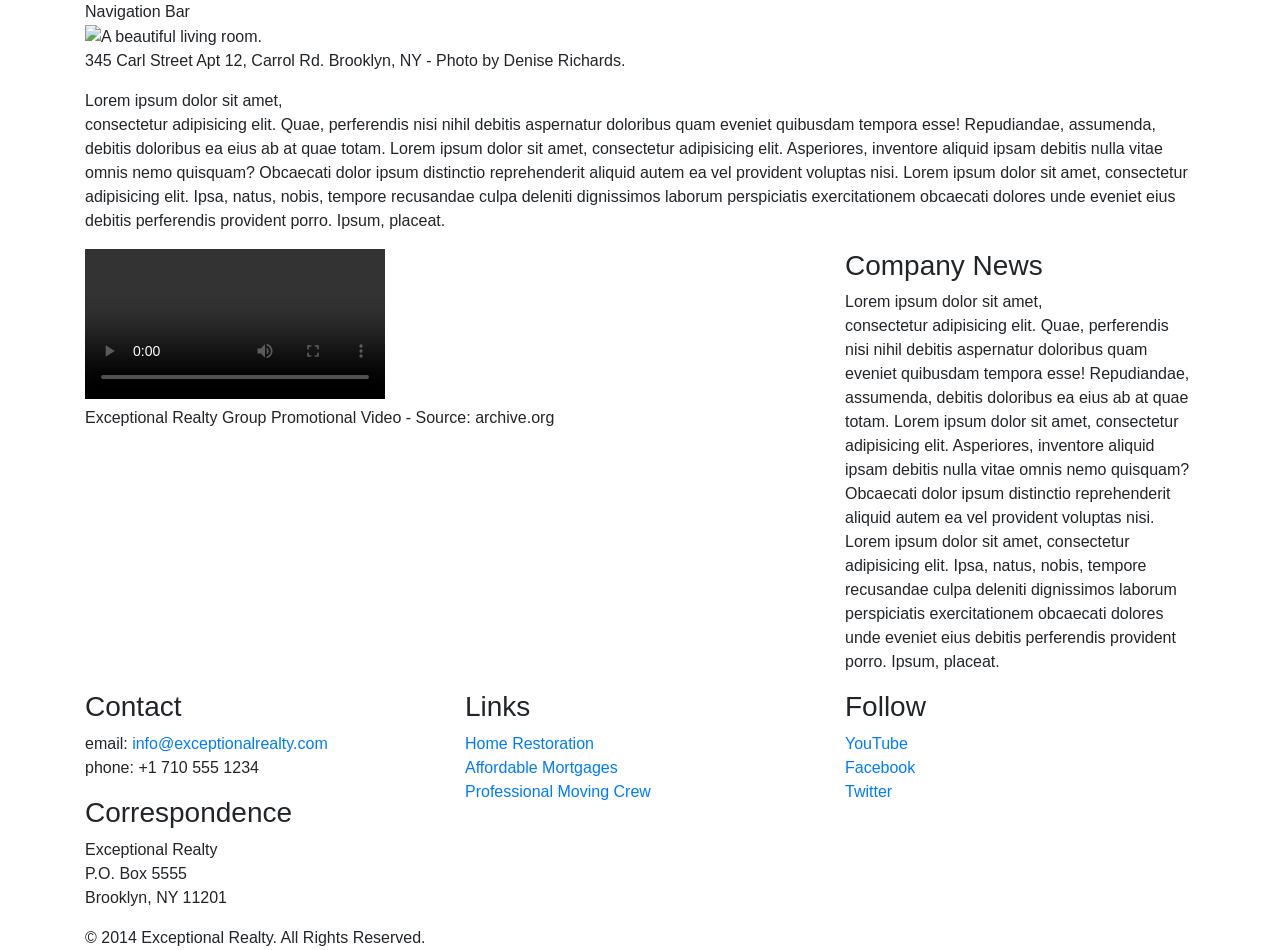
==== layouts-grids-code-along-v-000/index.html @ 1ec61ff4 "Done." ====
<!doctype html>
<html lang="en">
  <head>
    <title>Exceptional Realty Group - Luxury Homes - About</title>
    <!-- Required meta tags -->
    <meta charset="utf-8">
    <meta name="viewport" content="width=device-width, initial-scale=1, shrink-to-fit=no">

    <!-- Bootstrap CSS -->
    <link rel="stylesheet" href="https://maxcdn.bootstrapcdn.com/bootstrap/4.0.0-beta.2/css/bootstrap.min.css" integrity="sha384-PsH8R72JQ3SOdhVi3uxftmaW6Vc51MKb0q5P2rRUpPvrszuE4W1povHYgTpBfshb" crossorigin="anonymous">
  </head>
  <body>

    <div class="container">
        <div class="row">
          <div class="col-sm-12">
            Navigation Bar
          </div>
        </div>

        <div class="row">
          <div class="col-sm-12">
            <figure>
            <img src="images/intro-pic.jpg" alt="A beautiful living room." title="Welcome to Exceptional Realty Group">
            <figcaption>345 Carl Street Apt 12, Carrol Rd. Brooklyn, NY - Photo by Denise Richards.</figcaption>
          </figure>

            <p>Lorem ipsum dolor sit amet,<br> consectetur adipisicing elit. Quae, perferendis nisi nihil debitis aspernatur doloribus quam eveniet quibusdam tempora esse! Repudiandae, assumenda, debitis doloribus ea eius ab at quae totam. Lorem ipsum dolor sit amet, consectetur adipisicing elit. Asperiores, inventore aliquid ipsam debitis nulla vitae omnis nemo quisquam? Obcaecati dolor ipsum distinctio reprehenderit aliquid autem ea vel provident voluptas nisi. Lorem ipsum dolor sit amet, consectetur adipisicing elit. Ipsa, natus, nobis, tempore recusandae culpa deleniti dignissimos laborum perspiciatis exercitationem obcaecati dolores unde eveniet eius debitis perferendis provident porro. Ipsum, placeat.</p>

          </div>
        </div>

        <div class="row">
          <div class="col-sm-8">
            <figure>
              <video controls>
                <source src="videos/real-estate.mp4" type="video/mp4">
                <source src="videos/real-estate.ogv" type="video/ogg">
                Your browser does not support HTML5 video. <a href="http://browsehappy.com" target="_blank">Please upgrade your browser</a>.
              </video>
              <figcaption>Exceptional Realty Group Promotional Video - Source: archive.org</figcaption>
            </figure>
          </div>

          <div class="col-sm-4">
            <h3>Company News</h3>
            <p>Lorem ipsum dolor sit amet,<br> consectetur adipisicing elit. Quae, perferendis nisi nihil debitis aspernatur doloribus quam eveniet quibusdam tempora esse! Repudiandae, assumenda, debitis doloribus ea eius ab at quae totam. Lorem ipsum dolor sit amet, consectetur adipisicing elit. Asperiores, inventore aliquid ipsam debitis nulla vitae omnis nemo quisquam? Obcaecati dolor ipsum distinctio reprehenderit aliquid autem ea vel provident voluptas nisi. Lorem ipsum dolor sit amet, consectetur adipisicing elit. Ipsa, natus, nobis, tempore recusandae culpa deleniti dignissimos laborum perspiciatis exercitationem obcaecati dolores unde eveniet eius debitis perferendis provident porro. Ipsum, placeat.</p>
          </div>
        </div>

        <div class="row">
          <div class="col-sm-4">
            <h3>Contact</h3>
          <p>
            email: <a href="mailto:info@exceptionalrealty.com">info@exceptionalrealty.com</a><br>
            phone: +1 710 555 1234
          </p>
          <h3>Correspondence</h3>
          <address>
            Exceptional Realty<br>
            P.O. Box 5555<br>
            Brooklyn, NY 11201
          </address>
          </div>
          <div class="col-sm-4">
            <h3>Links</h3>
          <p>
            <a href="#" target="_blank">Home Restoration</a><br>
            <a href="#" target="_blank">Affordable Mortgages</a><br>
            <a href="#" target="_blank">Professional Moving Crew</a>
          </p>
          </div>
          <div class="col-sm-4">
            <h3>Follow</h3>
          <p>
            <a href="#" target="_blank">YouTube</a><br>
            <a href="#" target="_blank">Facebook</a><br>
            <a href="#" target="_blank">Twitter</a>
          </p>
          </div>
        </div>

        <div class="row">
          <div class="col-sm-12">
            &copy; 2014 Exceptional Realty. All Rights Reserved.
          </div>
        </div>

    </div>



    </div>
    <!-- Optional JavaScript -->
    <!-- jQuery first, then Popper.js, then Bootstrap JS -->
    <script src="https://code.jquery.com/jquery-3.2.1.slim.min.js" integrity="sha384-KJ3o2DKtIkvYIK3UENzmM7KCkRr/rE9/Qpg6aAZGJwFDMVNA/GpGFF93hXpG5KkN" crossorigin="anonymous"></script>
    <script src="https://cdnjs.cloudflare.com/ajax/libs/popper.js/1.12.3/umd/popper.min.js" integrity="sha384-vFJXuSJphROIrBnz7yo7oB41mKfc8JzQZiCq4NCceLEaO4IHwicKwpJf9c9IpFgh" crossorigin="anonymous"></script>
    <script src="https://maxcdn.bootstrapcdn.com/bootstrap/4.0.0-beta.2/js/bootstrap.min.js" integrity="sha384-alpBpkh1PFOepccYVYDB4do5UnbKysX5WZXm3XxPqe5iKTfUKjNkCk9SaVuEZflJ" crossorigin="anonymous"></script>
  </body>
</html>
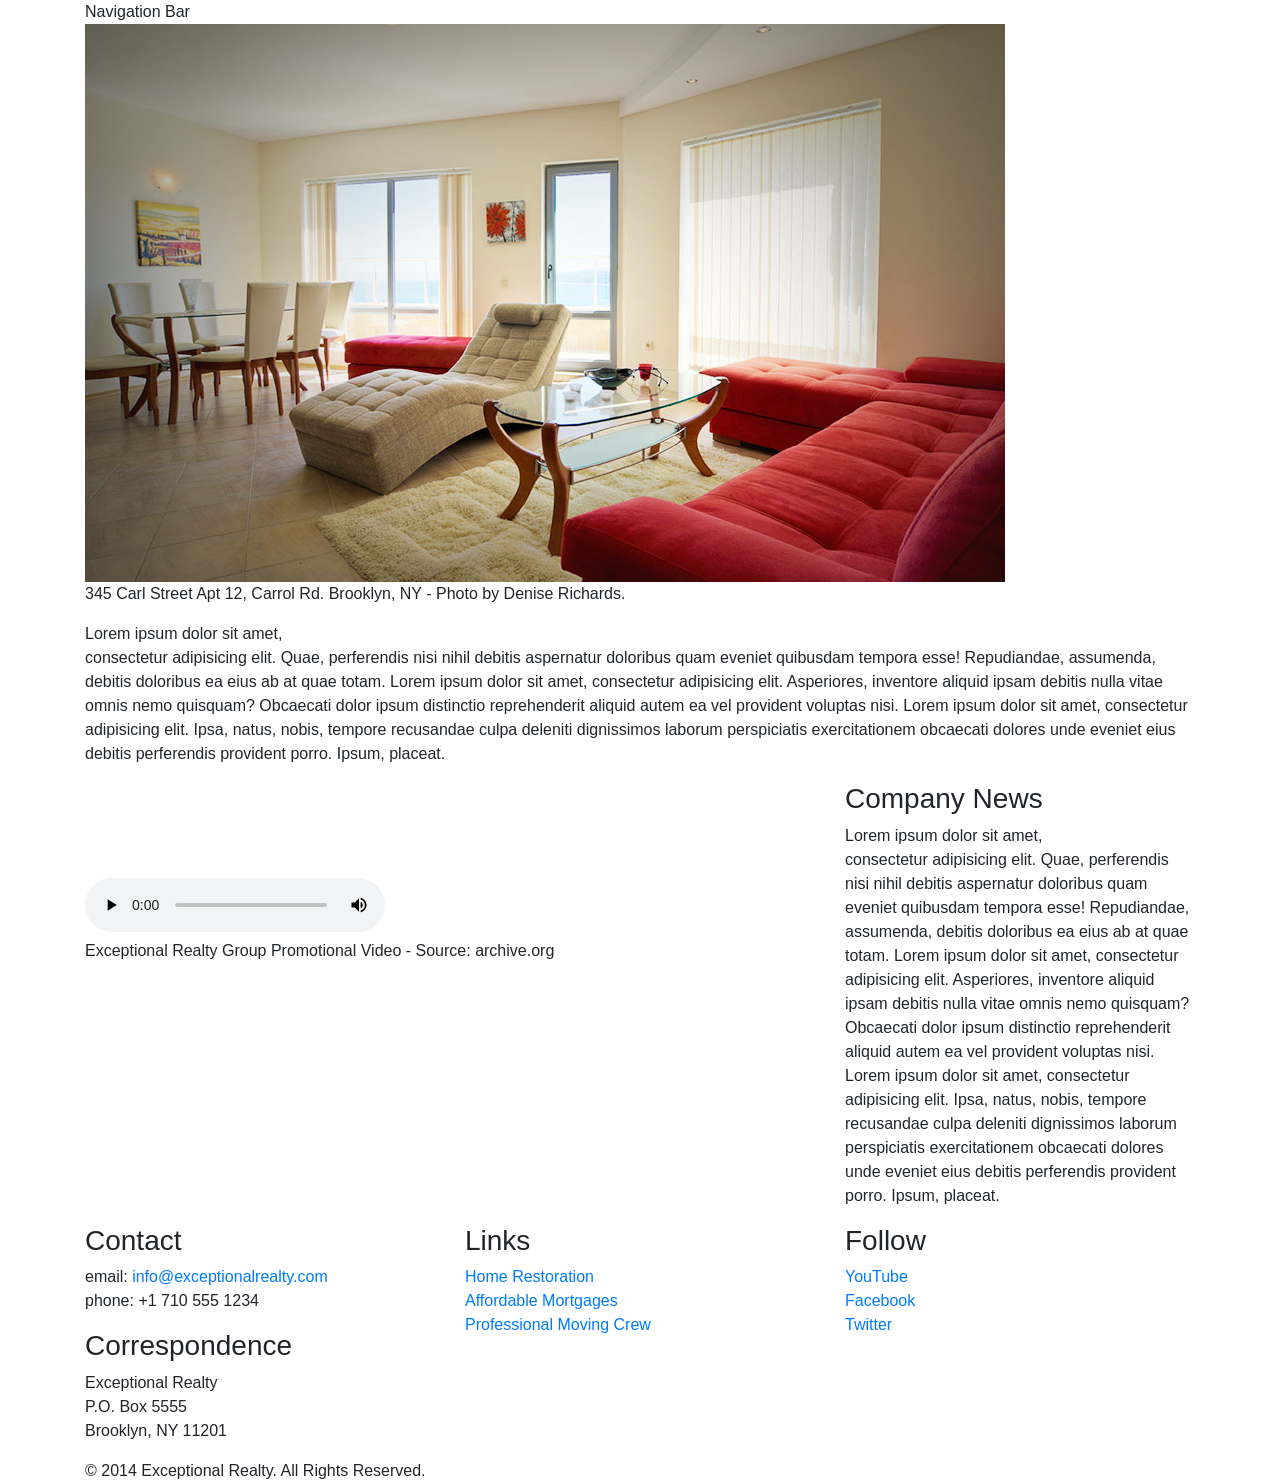
==== commit 8ef27d35: "Done." ====
--- a/layouts-grids-code-along-v-000/index.html
+++ b/layouts-grids-code-along-v-000/index.html
@@ -1,96 +1,95 @@
 <!doctype html>
 <html lang="en">
   <head>
-    <title>Exceptional Realty Group - Luxury Homes - About</title>
+    <title>Exceptional Realty Bootstrap</title>
     <!-- Required meta tags -->
     <meta charset="utf-8">
     <meta name="viewport" content="width=device-width, initial-scale=1, shrink-to-fit=no">
 
     <!-- Bootstrap CSS -->
     <link rel="stylesheet" href="https://maxcdn.bootstrapcdn.com/bootstrap/4.0.0-beta.2/css/bootstrap.min.css" integrity="sha384-PsH8R72JQ3SOdhVi3uxftmaW6Vc51MKb0q5P2rRUpPvrszuE4W1povHYgTpBfshb" crossorigin="anonymous">
+    <link rel="stylesheet" href="/css/style.css">
+
   </head>
   <body>
 
     <div class="container">
-        <div class="row">
-          <div class="col-sm-12">
-            Navigation Bar
-          </div>
+            <div class="row">
+              <div class="col-sm-12">
+                Navigation Bar
+              </div>
+            </div>
+
+            <div class="row">
+              <div class="col-sm-12">
+                <figure>
+                <img src="images/intro-pic.jpg" alt="A beautiful living room." title="Welcome to Exceptional Realty Group">
+                <figcaption>345 Carl Street Apt 12, Carrol Rd. Brooklyn, NY - Photo by Denise Richards.</figcaption>
+              </figure>
+
+                <p>Lorem ipsum dolor sit amet,<br> consectetur adipisicing elit. Quae, perferendis nisi nihil debitis aspernatur doloribus quam eveniet quibusdam tempora esse! Repudiandae, assumenda, debitis doloribus ea eius ab at quae totam. Lorem ipsum dolor sit amet, consectetur adipisicing elit. Asperiores, inventore aliquid ipsam debitis nulla vitae omnis nemo quisquam? Obcaecati dolor ipsum distinctio reprehenderit aliquid autem ea vel provident voluptas nisi. Lorem ipsum dolor sit amet, consectetur adipisicing elit. Ipsa, natus, nobis, tempore recusandae culpa deleniti dignissimos laborum perspiciatis exercitationem obcaecati dolores unde eveniet eius debitis perferendis provident porro. Ipsum, placeat.</p>
+
+              </div>
+            </div>
+
+            <div class="row">
+              <div class="col-sm-8">
+                <figure>
+                  <video controls>
+                    <source src="videos/real-estate.mp4" type="video/mp4">
+                    <source src="videos/real-estate.ogv" type="video/ogg">
+                    Your browser does not support HTML5 video. <a href="http://browsehappy.com" target="_blank">Please upgrade your browser</a>.
+                  </video>
+                  <figcaption>Exceptional Realty Group Promotional Video - Source: archive.org</figcaption>
+                </figure>
+              </div>
+
+              <div class="col-sm-4">
+                <h3>Company News</h3>
+                <p>Lorem ipsum dolor sit amet,<br> consectetur adipisicing elit. Quae, perferendis nisi nihil debitis aspernatur doloribus quam eveniet quibusdam tempora esse! Repudiandae, assumenda, debitis doloribus ea eius ab at quae totam. Lorem ipsum dolor sit amet, consectetur adipisicing elit. Asperiores, inventore aliquid ipsam debitis nulla vitae omnis nemo quisquam? Obcaecati dolor ipsum distinctio reprehenderit aliquid autem ea vel provident voluptas nisi. Lorem ipsum dolor sit amet, consectetur adipisicing elit. Ipsa, natus, nobis, tempore recusandae culpa deleniti dignissimos laborum perspiciatis exercitationem obcaecati dolores unde eveniet eius debitis perferendis provident porro. Ipsum, placeat.</p>
+              </div>
+            </div>
+
+            <div class="row">
+              <div class="col-sm-4">
+                <h3>Contact</h3>
+              <p>
+                email: <a href="mailto:info@exceptionalrealty.com">info@exceptionalrealty.com</a><br>
+                phone: +1 710 555 1234
+              </p>
+              <h3>Correspondence</h3>
+              <address>
+                Exceptional Realty<br>
+                P.O. Box 5555<br>
+                Brooklyn, NY 11201
+              </address>
+              </div>
+              <div class="col-sm-4">
+                <h3>Links</h3>
+              <p>
+                <a href="#" target="_blank">Home Restoration</a><br>
+                <a href="#" target="_blank">Affordable Mortgages</a><br>
+                <a href="#" target="_blank">Professional Moving Crew</a>
+              </p>
+              </div>
+              <div class="col-sm-4">
+                <h3>Follow</h3>
+              <p>
+                <a href="#" target="_blank">YouTube</a><br>
+                <a href="#" target="_blank">Facebook</a><br>
+                <a href="#" target="_blank">Twitter</a>
+              </p>
+              </div>
+            </div>
+
+            <div class="row">
+              <div class="col-sm-12">
+                &copy; 2014 Exceptional Realty. All Rights Reserved.
+              </div>
+            </div>
+
         </div>
 
-        <div class="row">
-          <div class="col-sm-12">
-            <figure>
-            <img src="images/intro-pic.jpg" alt="A beautiful living room." title="Welcome to Exceptional Realty Group">
-            <figcaption>345 Carl Street Apt 12, Carrol Rd. Brooklyn, NY - Photo by Denise Richards.</figcaption>
-          </figure>
-
-            <p>Lorem ipsum dolor sit amet,<br> consectetur adipisicing elit. Quae, perferendis nisi nihil debitis aspernatur doloribus quam eveniet quibusdam tempora esse! Repudiandae, assumenda, debitis doloribus ea eius ab at quae totam. Lorem ipsum dolor sit amet, consectetur adipisicing elit. Asperiores, inventore aliquid ipsam debitis nulla vitae omnis nemo quisquam? Obcaecati dolor ipsum distinctio reprehenderit aliquid autem ea vel provident voluptas nisi. Lorem ipsum dolor sit amet, consectetur adipisicing elit. Ipsa, natus, nobis, tempore recusandae culpa deleniti dignissimos laborum perspiciatis exercitationem obcaecati dolores unde eveniet eius debitis perferendis provident porro. Ipsum, placeat.</p>
-
-          </div>
-        </div>
-
-        <div class="row">
-          <div class="col-sm-8">
-            <figure>
-              <video controls>
-                <source src="videos/real-estate.mp4" type="video/mp4">
-                <source src="videos/real-estate.ogv" type="video/ogg">
-                Your browser does not support HTML5 video. <a href="http://browsehappy.com" target="_blank">Please upgrade your browser</a>.
-              </video>
-              <figcaption>Exceptional Realty Group Promotional Video - Source: archive.org</figcaption>
-            </figure>
-          </div>
-
-          <div class="col-sm-4">
-            <h3>Company News</h3>
-            <p>Lorem ipsum dolor sit amet,<br> consectetur adipisicing elit. Quae, perferendis nisi nihil debitis aspernatur doloribus quam eveniet quibusdam tempora esse! Repudiandae, assumenda, debitis doloribus ea eius ab at quae totam. Lorem ipsum dolor sit amet, consectetur adipisicing elit. Asperiores, inventore aliquid ipsam debitis nulla vitae omnis nemo quisquam? Obcaecati dolor ipsum distinctio reprehenderit aliquid autem ea vel provident voluptas nisi. Lorem ipsum dolor sit amet, consectetur adipisicing elit. Ipsa, natus, nobis, tempore recusandae culpa deleniti dignissimos laborum perspiciatis exercitationem obcaecati dolores unde eveniet eius debitis perferendis provident porro. Ipsum, placeat.</p>
-          </div>
-        </div>
-
-        <div class="row">
-          <div class="col-sm-4">
-            <h3>Contact</h3>
-          <p>
-            email: <a href="mailto:info@exceptionalrealty.com">info@exceptionalrealty.com</a><br>
-            phone: +1 710 555 1234
-          </p>
-          <h3>Correspondence</h3>
-          <address>
-            Exceptional Realty<br>
-            P.O. Box 5555<br>
-            Brooklyn, NY 11201
-          </address>
-          </div>
-          <div class="col-sm-4">
-            <h3>Links</h3>
-          <p>
-            <a href="#" target="_blank">Home Restoration</a><br>
-            <a href="#" target="_blank">Affordable Mortgages</a><br>
-            <a href="#" target="_blank">Professional Moving Crew</a>
-          </p>
-          </div>
-          <div class="col-sm-4">
-            <h3>Follow</h3>
-          <p>
-            <a href="#" target="_blank">YouTube</a><br>
-            <a href="#" target="_blank">Facebook</a><br>
-            <a href="#" target="_blank">Twitter</a>
-          </p>
-          </div>
-        </div>
-
-        <div class="row">
-          <div class="col-sm-12">
-            &copy; 2014 Exceptional Realty. All Rights Reserved.
-          </div>
-        </div>
-
-    </div>
-
-
-
-    </div>
     <!-- Optional JavaScript -->
     <!-- jQuery first, then Popper.js, then Bootstrap JS -->
     <script src="https://code.jquery.com/jquery-3.2.1.slim.min.js" integrity="sha384-KJ3o2DKtIkvYIK3UENzmM7KCkRr/rE9/Qpg6aAZGJwFDMVNA/GpGFF93hXpG5KkN" crossorigin="anonymous"></script>
